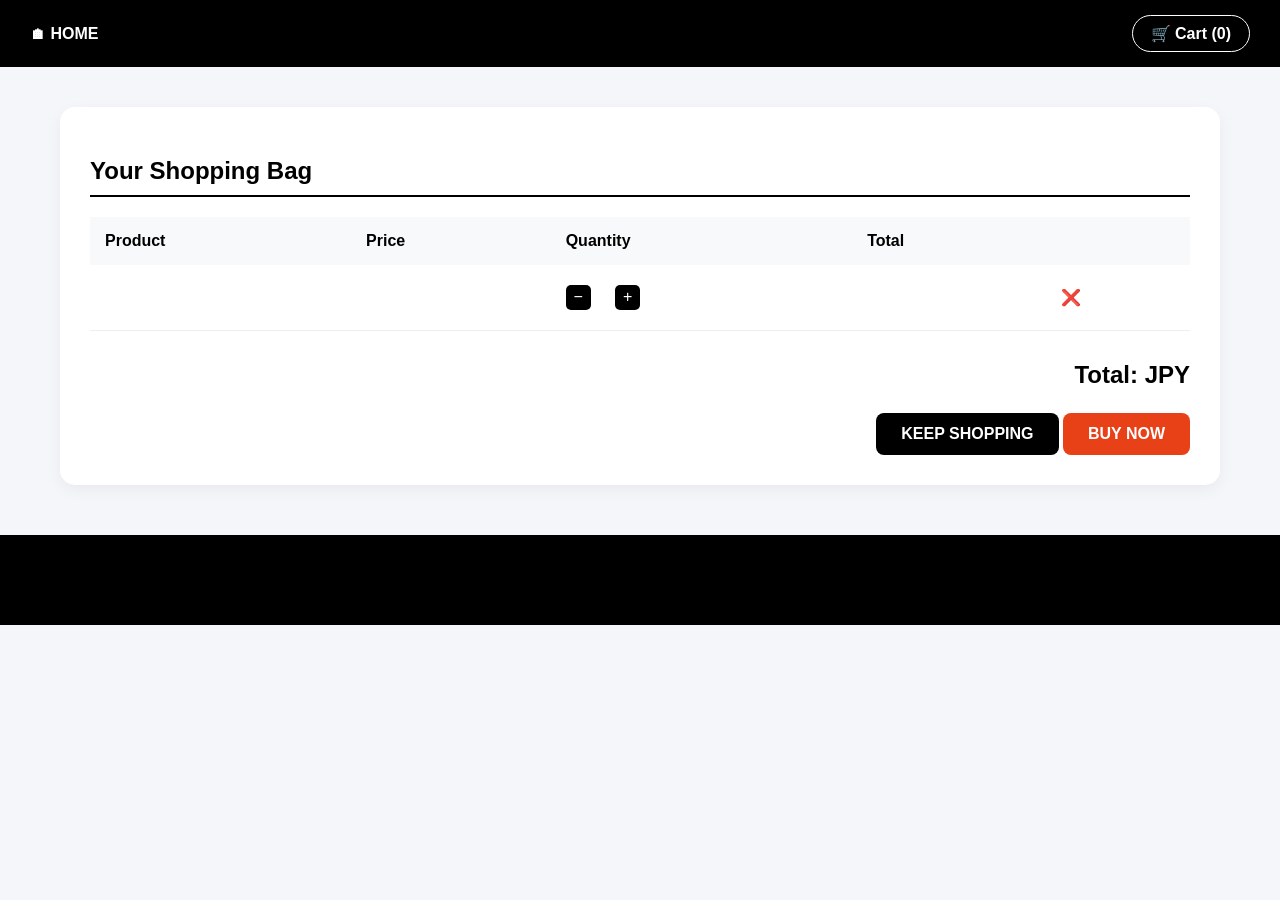
==== src/main/resources/templates/cart.html @ 4469a8fe "Add shopping cart feature with UI and backend" ====
<!DOCTYPE html>
<html xmlns:th="http://www.thymeleaf.org">
<head>
    <meta charset="UTF-8">
    <title>Your Cart</title>
    <style>
        body { font-family: 'Segoe UI', sans-serif; background: #f5f6fa; margin: 0; }
        .header { display: flex; justify-content: space-between; align-items: center; background: #000000; padding: 15px 30px; color: white; }
        .logo, .cart { color: white; font-weight: bold; text-decoration: none; }
        .cart { background: #000; padding: 8px 18px; border-radius: 25px; border: 1.5px solid #fff; }

        .container { max-width: 1100px; margin: 40px auto; background: white; padding: 30px; border-radius: 15px; box-shadow: 0 5px 15px rgba(0,0,0,0.05); }
        .cart-table { width: 100%; border-collapse: collapse; margin-top: 20px; }
        .cart-table th { background: #f8f9fa; padding: 15px; text-align: left; }
        .cart-table td { padding: 20px 15px; border-bottom: 1px solid #eee; }
        
        .qty-btn { width: 25px; height: 25px; background: #000; color: white; border-radius: 5px; display: inline-flex; align-items: center; justify-content: center; text-decoration: none; }
        
        .btn { padding: 12px 25px; border-radius: 8px; text-decoration: none; font-weight: bold; display: inline-block; }
        .btn-checkout { background: #e84118; color: white; }
        .btn-back { background: #000; color: white; }

        footer { background: #000; color: white; text-align: center; padding: 40px; margin-top: 50px; }
    </style>
</head>
<body>
    <div class="header">
        <a href="/" class="logo">🏠︎ HOME</a>
        <a href="/cart" class="cart">🛒 Cart (<span th:text="${session.cartCount != null ? session.cartCount : 0}">0</span>)</a>
    </div>

    <div class="container">
        <h2 style="border-bottom: 2px solid #000; padding-bottom: 10px;">Your Shopping Bag</h2>
        <table class="cart-table">
            <thead>
                <tr>
                    <th>Product</th>
                    <th>Price</th>
                    <th>Quantity</th>
                    <th>Total</th>
                    <th></th>
                </tr>
            </thead>
            <tbody>
                <tr th:each="item : ${cart}">
                    <td th:text="${item.name}" style="font-weight: bold;"></td>
                    <td th:text="${item.price} + ' JPY'"></td>
                    <td>
                        <a th:href="@{/cart/decrease/{id}(id=${item.id})}" class="qty-btn">−</a>
                        <span th:text="${item.quantity}" style="margin: 0 10px;"></span>
                        <a th:href="@{/cart/increase/{id}(id=${item.id})}" class="qty-btn">+</a>
                    </td>
                    <td th:text="${item.totalPrice} + ' JPY'" style="color: #e84118; font-weight: bold;"></td>
                    <td><a th:href="@{/cart/remove/{id}(id=${item.id})}" style="text-decoration: none;">❌</a></td>
                </tr>
            </tbody>
        </table>

        <div th:if="${!#lists.isEmpty(cart)}" style="text-align: right; margin-top: 30px;">
            <p style="font-size: 24px; font-weight: bold;">Total: <span th:text="${total}" style="color: #e84118;"></span> JPY</p>
            <div style="margin-top: 20px;">
                <a href="/" class="btn btn-back">KEEP SHOPPING</a>
                <a href="/cart/checkout" class="btn btn-checkout">BUY NOW</a>
            </div>
        </div>
    </div>

    <footer>
        <div th:text="${shopname}"></div>
        <div th:text="${address}" style="opacity: 0.8; font-size: 14px; margin-top: 10px;"></div>
    </footer>
</body>
</html>
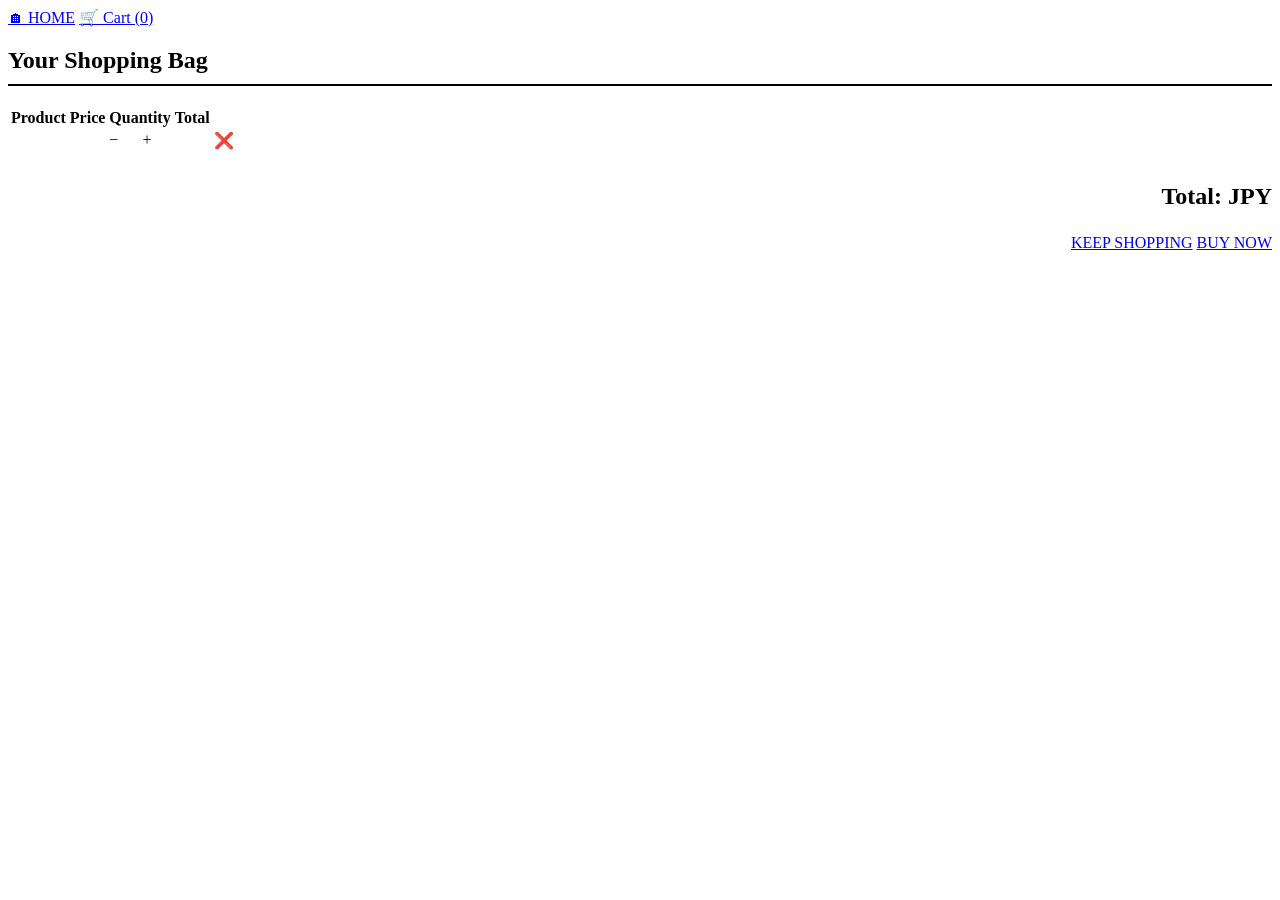
==== commit 98978daf: "update project" ====
--- a/src/main/resources/templates/cart.html
+++ b/src/main/resources/templates/cart.html
@@ -2,26 +2,8 @@
 <html xmlns:th="http://www.thymeleaf.org">
 <head>
     <meta charset="UTF-8">
-    <title>Your Cart</title>
-    <style>
-        body { font-family: 'Segoe UI', sans-serif; background: #f5f6fa; margin: 0; }
-        .header { display: flex; justify-content: space-between; align-items: center; background: #000000; padding: 15px 30px; color: white; }
-        .logo, .cart { color: white; font-weight: bold; text-decoration: none; }
-        .cart { background: #000; padding: 8px 18px; border-radius: 25px; border: 1.5px solid #fff; }
-
-        .container { max-width: 1100px; margin: 40px auto; background: white; padding: 30px; border-radius: 15px; box-shadow: 0 5px 15px rgba(0,0,0,0.05); }
-        .cart-table { width: 100%; border-collapse: collapse; margin-top: 20px; }
-        .cart-table th { background: #f8f9fa; padding: 15px; text-align: left; }
-        .cart-table td { padding: 20px 15px; border-bottom: 1px solid #eee; }
-        
-        .qty-btn { width: 25px; height: 25px; background: #000; color: white; border-radius: 5px; display: inline-flex; align-items: center; justify-content: center; text-decoration: none; }
-        
-        .btn { padding: 12px 25px; border-radius: 8px; text-decoration: none; font-weight: bold; display: inline-block; }
-        .btn-checkout { background: #e84118; color: white; }
-        .btn-back { background: #000; color: white; }
-
-        footer { background: #000; color: white; text-align: center; padding: 40px; margin-top: 50px; }
-    </style>
+    <title>Smartphone Shop</title>
+    <link rel="stylesheet" th:href="@{/css/style.css}">
 </head>
 <body>
     <div class="header">
@@ -58,9 +40,9 @@
 
         <div th:if="${!#lists.isEmpty(cart)}" style="text-align: right; margin-top: 30px;">
             <p style="font-size: 24px; font-weight: bold;">Total: <span th:text="${total}" style="color: #e84118;"></span> JPY</p>
-            <div style="margin-top: 20px;">
-                <a href="/" class="btn btn-back">KEEP SHOPPING</a>
-                <a href="/cart/checkout" class="btn btn-checkout">BUY NOW</a>
+            <div class="action-buttons" style="justify-content: flex-end;">
+                <a href="/" class="btn-back">KEEP SHOPPING</a>
+                <a href="/cart/shipping" class="btn-checkout">BUY NOW</a>
             </div>
         </div>
     </div>
